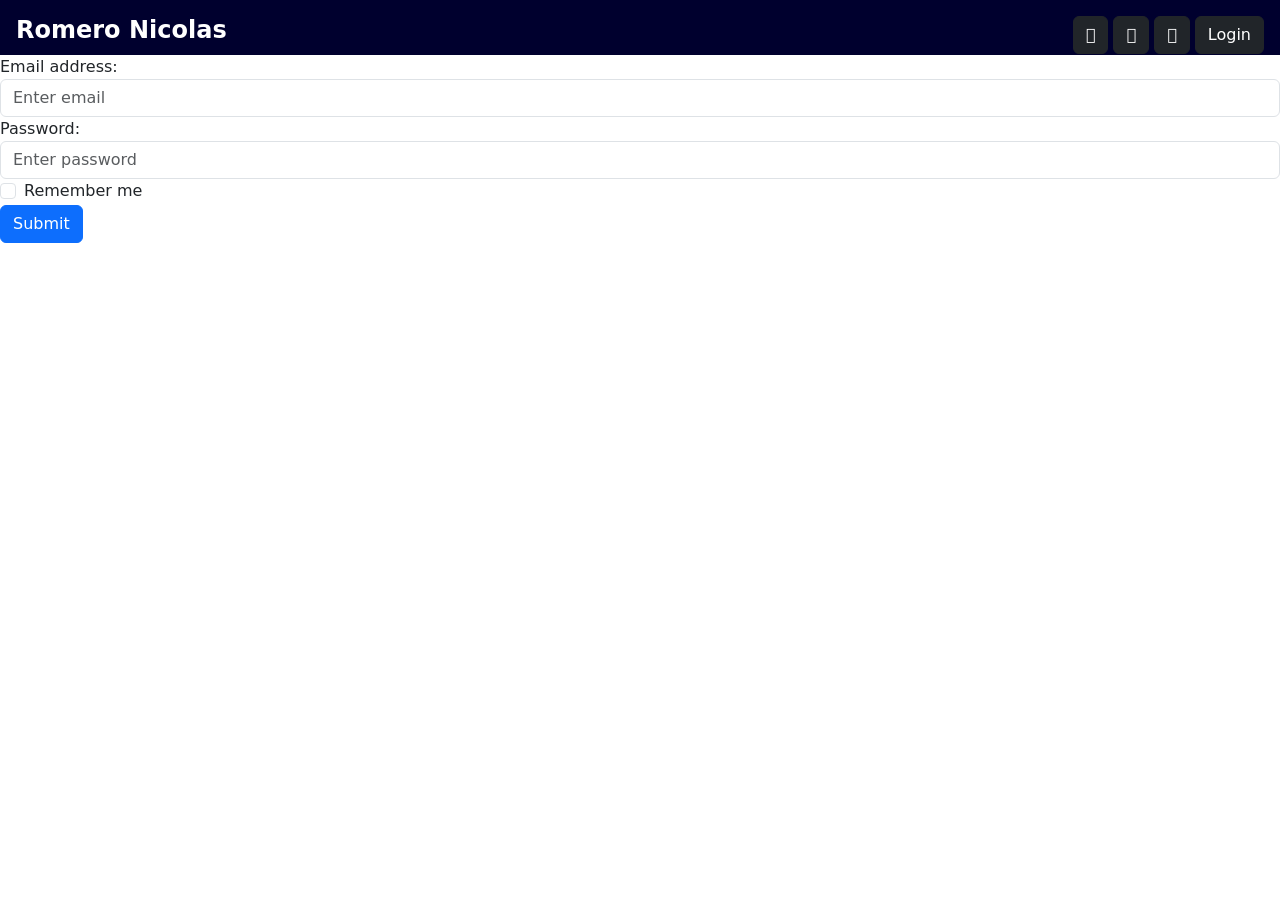
==== loging.html @ 94ee86df "ultima actualizacion fondo en movimiento" ====
<!DOCTYPE html>
<html lang="en">
<head>
    <meta charset="UTF-8">
    <meta http-equiv="X-UA-Compatible" content="IE=edge">
    <meta name="viewport" content="width=device-width, initial-scale=1.0">
    <title>pagina de login</title>
    <link rel="stylesheet" href="styleLoging.css" />
    <link
      rel="stylesheet"
      href="https://cdnjs.cloudflare.com/ajax/libs/font-awesome/4.4.0/css/font-awesome.min.css"/>
    <link rel="stylesheet" href="https://cdn.jsdelivr.net/npm/bootstrap@5.1.3/dist/css/bootstrap.min.css">
    <script src="https://cdn.jsdelivr.net/npm/bootstrap@4.6.1/dist/js/bootstrap.bundle.min.js"></script>
    <title>Porfoliooo</title>
</head>
<body>
  <nav class="navegador">
    <div class="botonesDerechos m-3">
       <button onclick="location.href='https://www.facebook.com/nikko201'" class="btn btn-dark fa fa-facebook"></button> 
       <button class="btn btn-dark fa fa-instagram"></button> 
       <button class="btn btn-dark fa fa-linkedin-square"></button> 
       <button onclick="location.href='loging.html'" class="btn btn-dark ">Login</button> 
    </div>
    <div class="text-white p-3">
        <h4><b>Romero Nicolas</b></h4>
    </div>
</nav>

    <form action="/action_page.php">
        <div class="form-group">
          <label for="email">Email address:</label>
          <input type="email" class="form-control" placeholder="Enter email" id="email">
        </div>
        <div class="form-group">
          <label for="pwd">Password:</label>
          <input type="password" class="form-control" placeholder="Enter password" id="pwd">
        </div>
        <div class="form-group form-check">
          <label class="form-check-label">
            <input class="form-check-input" type="checkbox"> Remember me
          </label>
        </div>
        <button type="submit" class="btn btn-primary">Submit</button>
      </form>
</body>
</html>
---- styleLoging.css ----
.navegador {
    height: 55px;
    width: 100%;
    background-color: rgb(0, 0, 46);

}

.navegador .botonesDerechos{
    float: right;
}
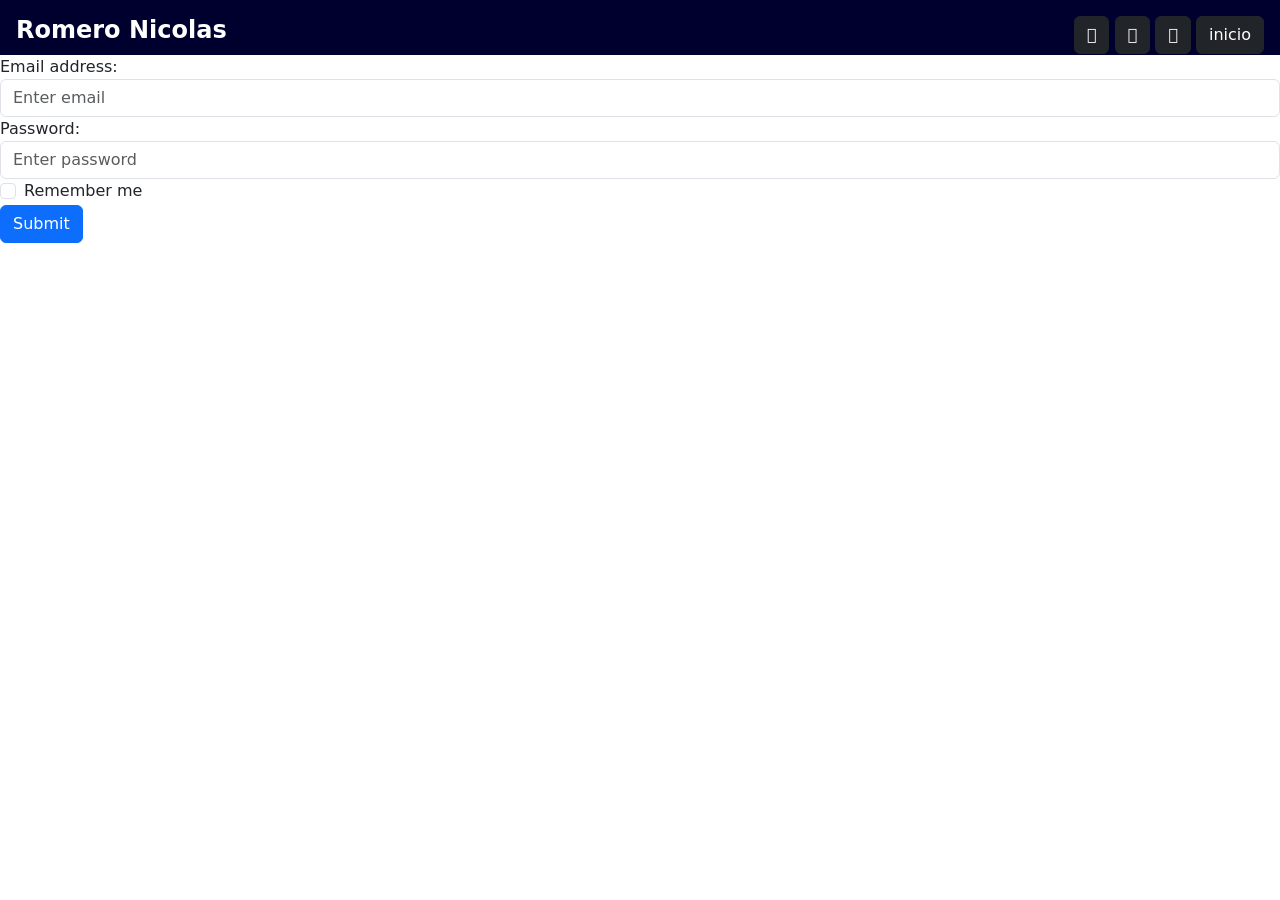
==== commit baf4e926: "actualizacion sombras card" ====
--- a/loging.html
+++ b/loging.html
@@ -19,7 +19,7 @@
        <button onclick="location.href='https://www.facebook.com/nikko201'" class="btn btn-dark fa fa-facebook"></button> 
        <button class="btn btn-dark fa fa-instagram"></button> 
        <button class="btn btn-dark fa fa-linkedin-square"></button> 
-       <button onclick="location.href='loging.html'" class="btn btn-dark ">Login</button> 
+       <button onclick="location.href='prueba1.html'" class="btn btn-dark ">inicio</button> 
     </div>
     <div class="text-white p-3">
         <h4><b>Romero Nicolas</b></h4>
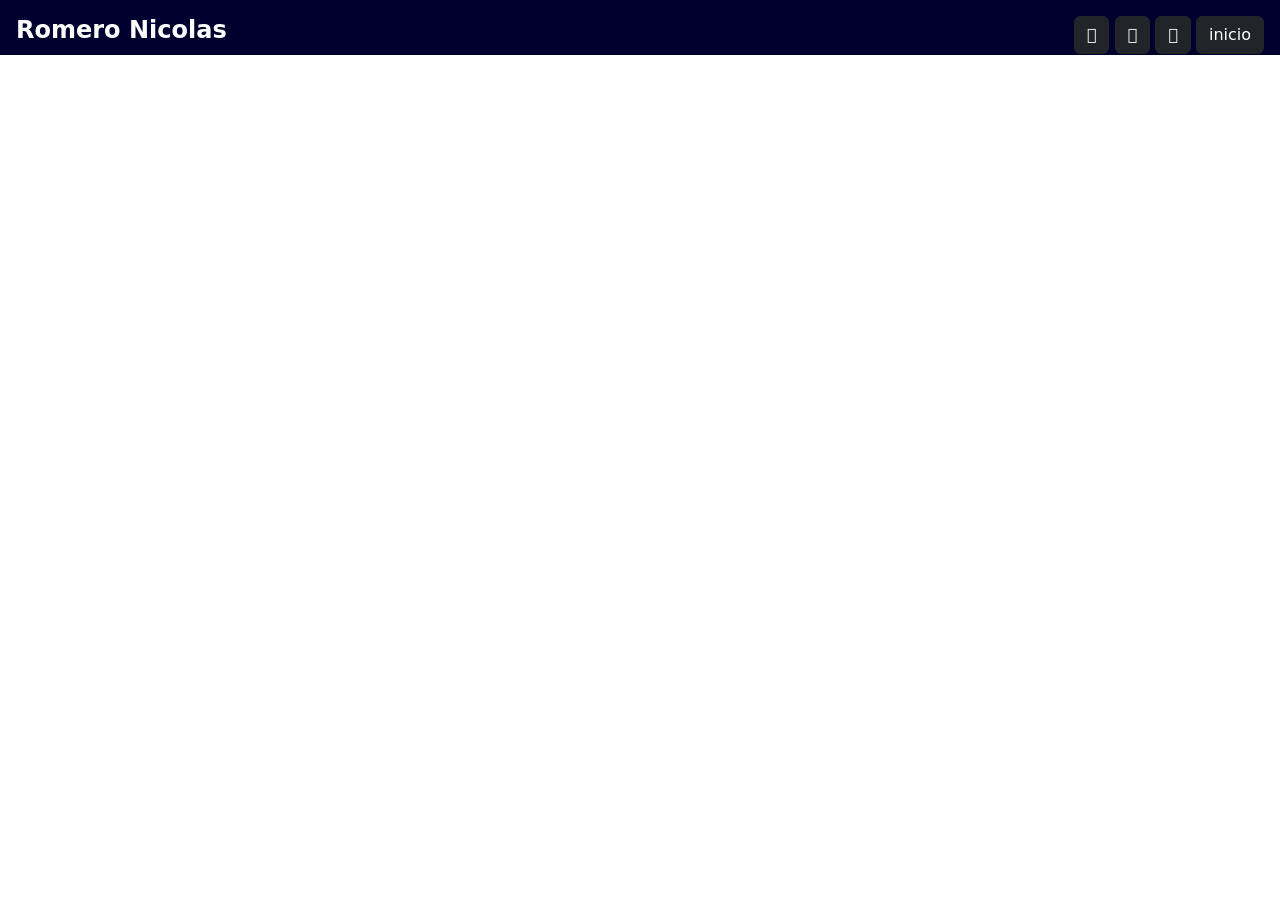
==== commit 9422e2c2: "chau form" ====
--- a/loging.html
+++ b/loging.html
@@ -26,21 +26,5 @@
     </div>
 </nav>
 
-    <form action="/action_page.php">
-        <div class="form-group">
-          <label for="email">Email address:</label>
-          <input type="email" class="form-control" placeholder="Enter email" id="email">
-        </div>
-        <div class="form-group">
-          <label for="pwd">Password:</label>
-          <input type="password" class="form-control" placeholder="Enter password" id="pwd">
-        </div>
-        <div class="form-group form-check">
-          <label class="form-check-label">
-            <input class="form-check-input" type="checkbox"> Remember me
-          </label>
-        </div>
-        <button type="submit" class="btn btn-primary">Submit</button>
-      </form>
 </body>
 </html>
